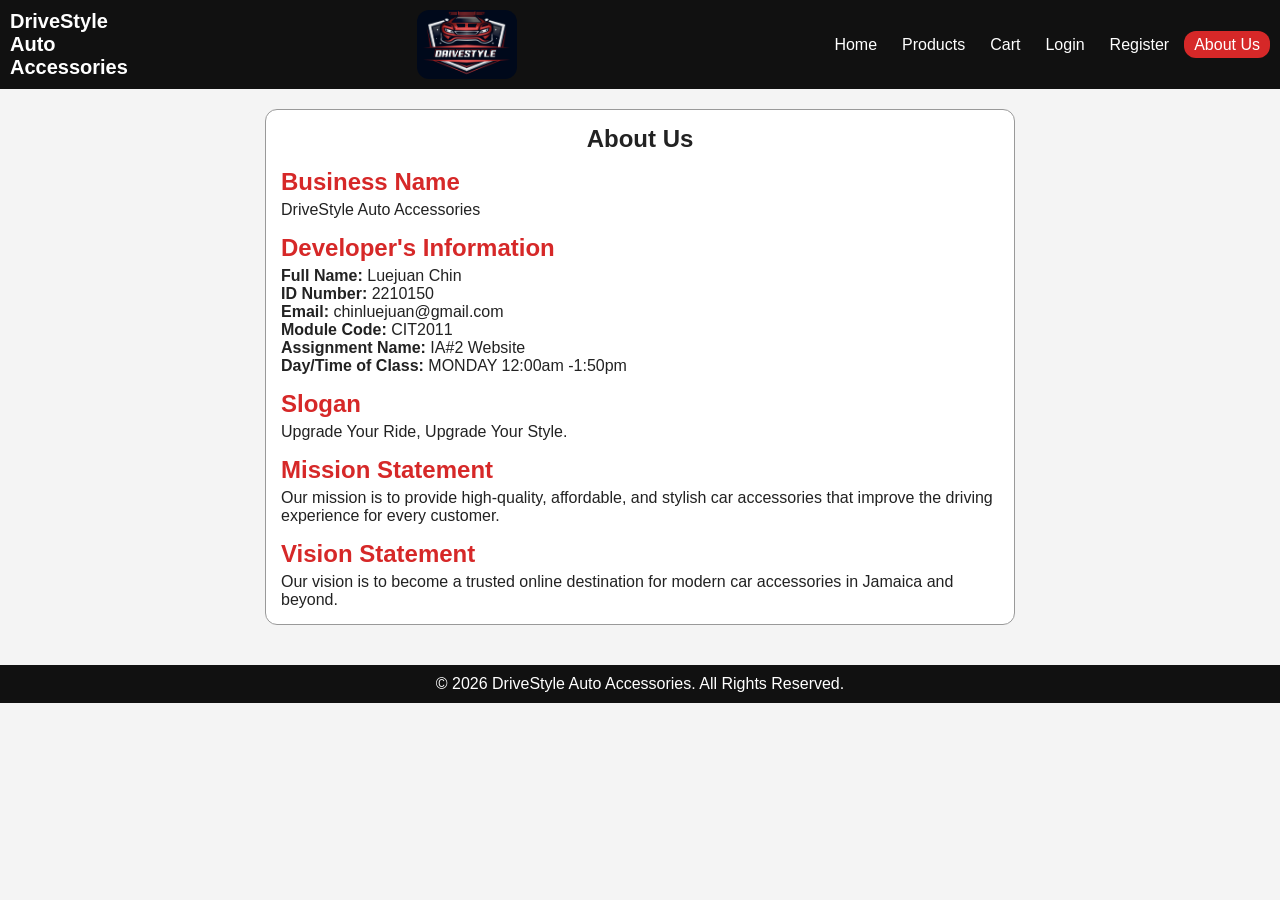
==== docs/about.html @ d562f1ff "Add files via upload" ====
<!DOCTYPE html>
<html lang="en">
<head>
  <meta charset="UTF-8" />
  <meta name="viewport" content="width=device-width, initial-scale=1.0" />
  <title>About Us | DriveStyle Auto Accessories</title>
  <link rel="stylesheet" href="style.css" />
</head>
<body>
  <header class="site-header">
    <div class="logo">DriveStyle Auto Accessories</div>
	<img src="../Assets/Drivestylelogo.png" alt="Website Logo" class="logo">
    <nav>
      <ul class="nav-links">
        <li><a href="index.html">Home</a></li>
        <li><a href="products.html">Products</a></li>
        <li><a href="cart.html">Cart</a></li>
        <li><a href="login.html">Login</a></li>
        <li><a href="register.html">Register</a></li>
        <li><a href="about.html" class="active">About Us</a></li>
      </ul>
    </nav>
  </header>

  <main class="about-page">
    <section class="about-card">
      <h1>About Us</h1>

      	<h2>Business Name</h2>
      	<p>DriveStyle Auto Accessories</p>
		
	<h2>Developer's Information</h2>
 	<p><strong>Full Name:</strong> Luejuan Chin</p>
      	<p><strong>ID Number:</strong> 2210150</p>
	<p><strong>Email:</strong> <a href="mailto:chinluejuan@gmail.com">chinluejuan@gmail.com</a></p>
      	<p><strong>Module Code:</strong> CIT2011</p>
      	<p><strong>Assignment Name:</strong> IA#2 Website</p>
      	<p><strong>Day/Time of Class:</strong> MONDAY 12:00am -1:50pm</p>

      	<h2>Slogan</h2>
      	<p>Upgrade Your Ride, Upgrade Your Style.</p>

      	<h2>Mission Statement</h2>
      	<p>
        	Our mission is to provide high-quality, affordable, and stylish car
        	accessories that improve the driving experience for every customer.
      	</p>

      	<h2>Vision Statement</h2>
     	 <p>
        	Our vision is to become a trusted online destination for modern car
        	accessories in Jamaica and beyond.
      	</p>
    	</section>
  </main>

  <footer>
    	<p>&copy; 2026 DriveStyle Auto Accessories. All Rights Reserved.</p>
  </footer>

  <script src="script.js"></script>
</body>
</html>
---- docs/style.css ----
:root {
  --primary-color: #111111;
  --secondary-color: #f4f4f4;
  --accent-color: #d62828;
  --text-color: #222222;
  --white: #ffffff;
  --border-color: #dddddd;
  --shadow: none;
  --radius: 12px;
  --transition: none;
  --max-width: 1200px;
  --font-main: Arial, Helvetica, sans-serif;
}

* {
  margin: 0;
  padding: 0;
  box-sizing: border-box;
}

body {
  font-family: Arial, sans-serif;
  background-color: #f4f4f4;
  color: #222222;
}

nav ul {
  list-style: none;
}

main {
  width: 90%;
  margin: 0 auto;
  padding: 20px;
}

img {
  width: 100%;
  display: block;
  border-radius: 12px;
}

.logo {
  width: 100px;
  height: auto;
}

a {
  text-decoration: none;
  color: inherit;
}

.site-header {
  background-color: #111111;
  color: white;
  padding: 10px;
  display: flex;
  justify-content: space-between;
  align-items: center;
}

.logo {
  font-size: 20px;
  font-weight: bold;
}

.nav-links {
  display: flex;
  gap: 5px;
}

.nav-links a {
  color: white;
  padding: 5px 10px;
  border-radius: 12px;
}

.nav-links a:hover,
.nav-links a.active {
  background-color: #d62828;
}

.btn {
  display: inline-block;
  background-color: #d62828;
  color: white;
  border: none;
  padding: 10px 15px;
  cursor: pointer;
  font-size: 16px;
  border-radius: 12px;
}

.btn:hover {
  background-color: #b52020;
}

.home {
  display: grid;
  grid-template-columns: 1fr 1fr;
  gap: 20px;
  margin-top: 20px;
}

.home-text h1 {
  font-size: 30px;
  margin-bottom: 10px;
}

.home-text p {
  margin-bottom: 10px;
}

.features {
  margin-top: 30px;
}

.features h2,
.page-title h1,
.about-card h1,
.form-container h1 {
  text-align: center;
  margin-bottom: 10px;
}

.feature-grid {
  display: grid;
  grid-template-columns: repeat(3, 1fr);
  gap: 15px;
  margin-top: 15px;
}

.card,
.product-card,
.form-container,
.about-card,
.checkout-summary,
.cart-summary {
  background: white;
  padding: 15px;
  border: 1px solid #999;
  border-radius: 12px;
}

.card h3 {
  margin-bottom: 10px;
  color: #d62828;
}

.form-page {
  display: flex;
  justify-content: center;
  align-items: center;
  min-height: 75vh;
}

.form-container {
  width: 100%;
  max-width: 500px;
}

form {
  display: flex;
  flex-direction: column;
  gap: 10px;
}

label {
  font-weight: bold;
}

input,
textarea {
  width: 100%;
  padding: 10px;
  border: 1px solid #999;
  font-size: 16px;
  border-radius: 12px;
}

input:focus,
textarea:focus {
  outline: none;
  border-color: #d62828;
}

.message {
  font-size: 14px;
  font-weight: bold;
  color: #d62828;
}

#checkoutMessage.success,
#registerMessage.success,
#loginMessage.success {
  color: green;
}

.products-page {
  padding-top: 10px;
}

.page-title {
  text-align: center;
  margin-bottom: 20px;
}

.product-grid {
  display: grid;
  grid-template-columns: repeat(3, 1fr);
  gap: 15px;
}

.product-card h2 {
  margin: 10px 0 5px;
}

.product-card p {
  margin-bottom: 5px;
}

.price {
  font-weight: bold;
  color: #d62828;
  font-size: 18px;
}

.cart-table-section {
  overflow-x: auto;
  margin-bottom: 15px;
}

.cart-table {
  width: 100%;
  border-collapse: collapse;
  background: white;
  border: 2px solid #000;
  border-radius: 12px;
  overflow: hidden;
}

.cart-table th,
.cart-table td {
  padding: 10px;
  border: 1px solid #000;
  text-align: left;
}

.cart-table th {
  background-color: #111111;
  color: white;
}

.cart-summary {
  max-width: 400px;
  margin-left: auto;
  margin-top: 10px;
}

.cart-summary p {
  margin-bottom: 10px;
}

.btn-group {
  display: flex;
  gap: 10px;
  margin-top: 10px;
}

.checkout-layout {
  display: grid;
  grid-template-columns: 2fr 1fr;
  gap: 15px;
}

.checkout-form {
  background: white;
  padding: 15px;
  border: 1px solid #999;
  border-radius: 12px;
}

.checkout-summary h2 {
  margin-bottom: 10px;
}

.checkout-summary p {
  margin-bottom: 5px;
}

.about-page {
  display: flex;
  justify-content: center;
}

.about-card {
  width: 100%;
  max-width: 750px;
}

.about-card h2 {
  margin-top: 15px;
  margin-bottom: 5px;
  color: #d62828;
}

footer {
  background-color: #111111;
  color: white;
  text-align: center;
  padding: 10px;
  margin-top: 20px;
}

@media (max-width: 950px) {
  .hero,
  .checkout-layout,
  .feature-grid,
  .product-grid {
    grid-template-columns: 1fr 1fr;
  }
}

@media (max-width: 600px) {
  .site-header {
    flex-direction: column;
    align-items: flex-start;
  }

  .nav-links {
    flex-direction: column;
    width: 100%;
  }

  .hero,
  .checkout-layout,
  .feature-grid,
  .produc
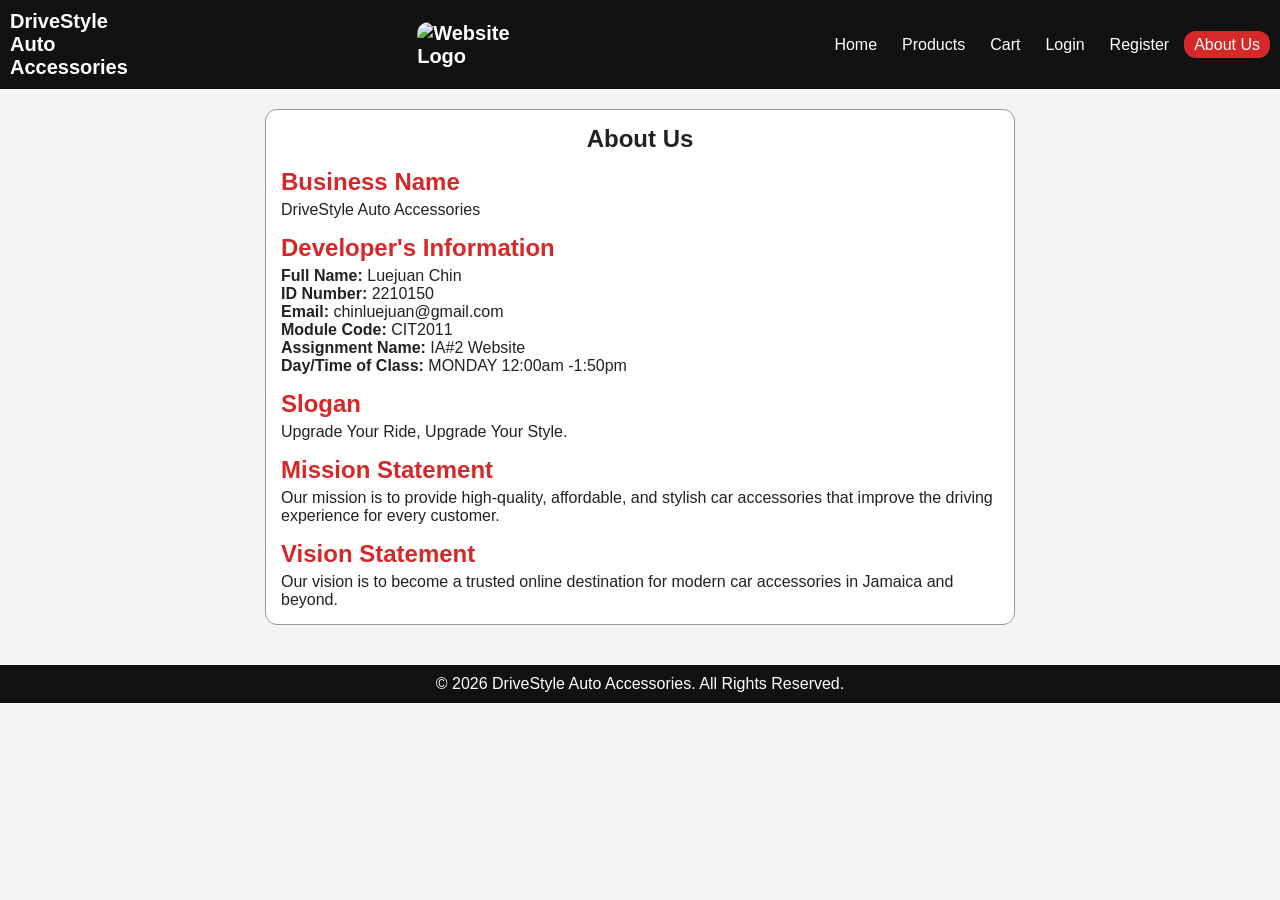
==== commit 79d08227: "Update about.html" ====
--- a/docs/about.html
+++ b/docs/about.html
@@ -9,7 +9,7 @@
 <body>
   <header class="site-header">
     <div class="logo">DriveStyle Auto Accessories</div>
-	<img src="../Assets/Drivestylelogo.png" alt="Website Logo" class="logo">
+	<img src="Assets/Drivestylelogo.png" alt="Website Logo" class="logo">
     <nav>
       <ul class="nav-links">
         <li><a href="index.html">Home</a></li>
@@ -60,4 +60,4 @@
 
   <script src="script.js"></script>
 </body>
-</html>+</html>
